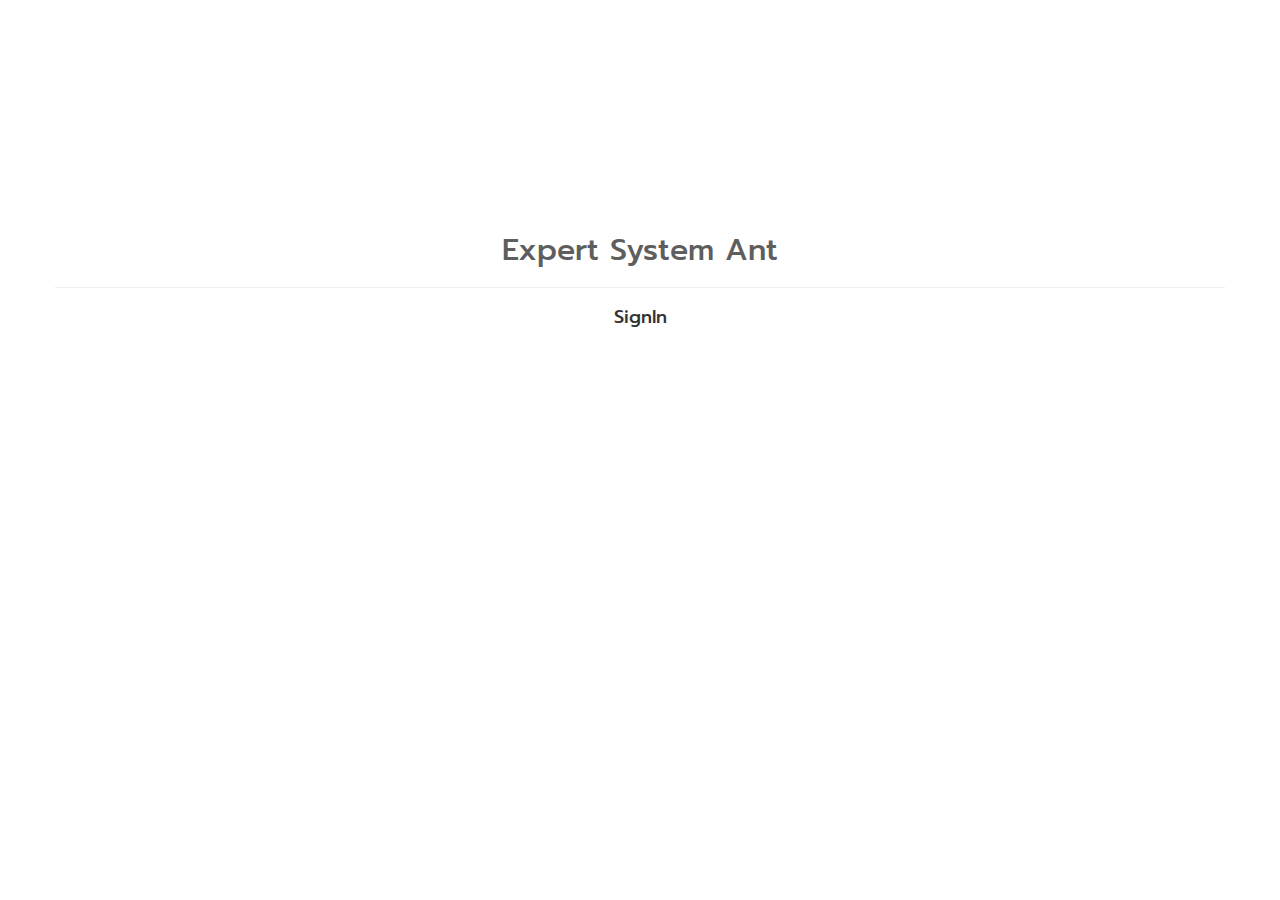
==== index.html @ a7dbe93e "ระบบอัพเดทเป็นครั้งแรก ยังไม่มีการแก้ไขไดๆ ทั้งสิ้น" ====
<html>
  <head>
    <title></title>
    <meta charset="utf-8">
    <meta name="viewport" content="width=device-width, initial-scale=1.0">
    <link rel="shortcut icon" href="gt_favicon.png">
    <link rel="stylesheet" href="style.css"/>
    <link rel="stylesheet" href="https://maxcdn.bootstrapcdn.com/bootstrap/3.3.7/css/bootstrap.min.css">
    <script src="https://ajax.googleapis.com/ajax/libs/jquery/1.12.4/jquery.min.js"></script>
    <script src="https://maxcdn.bootstrapcdn.com/bootstrap/3.3.7/js/bootstrap.min.js"></script>
  </head>
  <body>
    <div class="container">
      <div class="row">
        <h2 class="mos">Expert System Ant</h2><hr>
        <h4 class="swim"><span>SignIn</span></h4>
      </div>
    </div>
  </body>
</html>
<script>
  $(document).ready(function(){
    $('.swim').hide();$('.mos').hide();
    $('.mos').fadeIn(1000);
    $('.swim').show();

    setTimeout(function() {
      window.location.href = "simple.html";
    }, 4000);
  })
</script>
---- style.css ----
@import url('https://fonts.googleapis.com/css?family=Prompt:300,400,500,600&subset=thai,latin');
*{
  margin: 0;
  padding: 0;
  font-family: 'Prompt', sans-serif !important;
  font-weight: 500 !important;
}
/* simple */
div.pop{
  margin-top: 50px;
}

ul{
  width: 100%;
  min-height: 50px;
}

ul li{
  width: 100%;
  height: 5rem;
  background-color: #fff;
  border-radius: 5px;
  list-style: none;
  display: none;
  transition: all .2s ease-in-out;
  margin-bottom: 10px;
  line-height: 50px;
}

ul li:hover{
  width: 100%;
  height: 5rem;
  padding-left: 10px;
  border: 1px solid #ccc;
  box-shadow: 2px 2px 8px 1px #999;
}

ul li a:link{
  text-decoration: none;
}

a{
  color: #000 !important;
  font-size: 20px;
}

.blocker{
  display: block;
}

.display{
  display: block;
  padding-left: 10px;
}

.addsize{
  padding-left: 30px;
}
/* end simple */

/* answer*/
#msform {
  width: 100%;
  margin: 50px auto;
  text-align: center;
  position: relative;
}
#msform fieldset {
  background: white;
  border: 0 none;
  border-radius: 3px;
  box-shadow: 0 0 15px 1px rgba(0, 0, 0, 0.4);
  padding: 20px 30px;

  box-sizing: border-box;
  width: 100%;

/*stacking fieldsets above each other*/
  position: absolute;
}
/*Hide all except first fieldset*/
#msform fieldset:not(:first-of-type) {
  display: none;
}
/*inputs*/
#msform input, #msform textarea {
  padding: 15px;
  border: 1px solid #ccc;
  border-radius: 3px;
  margin-bottom: 10px;
  width: 100%;
  box-sizing: border-box;
  font-family: montserrat;
  color: #2C3E50;
  font-size: 13px;
}

#msform input[type=radio]{
  padding: 15px;
  border: 1px solid #ccc;
  margin-left: -55%;
  color: #2C3E50;
}
/*buttons*/
#msform .action-button {
  width: 100px;
  background: #27AE60;
  font-weight: bold;
  color: white;
  border: 0 none;
  border-radius: 1px;
  cursor: pointer;
  padding: 10px 5px;
  margin: 10px 5px;
}
#msform .action-button:hover, #msform .action-button:focus {
  box-shadow: 0 0 0 2px white, 0 0 0 3px #27AE60;
}
/*headings*/
.fs-title {
  font-size: 25px;
  text-transform: uppercase;
  color: #2C3E50;
  margin-bottom: 10px;
}
.fs-subtitle {
  font-weight: normal;
  font-size: 20px;
  color: #666;
  margin-bottom: 20px;
}

.red{
  color: red;
}
.success{
  color:green;
}
#message{
  padding-top: 200px;
  position: relative;
  text-align: center;
}
/* end answer */

/* index */
h2.mos{
  margin: 0 auto;
  margin-top: 50%;
  text-align: center;
  font-size: 30px;
  width: 50%;
  min-height: 10px;
}

h2.e{
  font-size: 30px;
}

label{
  font-size: 20px !important;
}

h4.swim{
  text-align: center;
  position :relative;
  -webkit-animation: mymove 3s; /* Safari 4.0 - 8.0 */
  animation: mymove 3s;
}

.delay{
  animation-delay: 3s;
}

/* Safari 4.0 - 8.0 */
@-webkit-keyframes mymove {
  0%   {top: 0px;}
  75% {top: 50px;}
  100% {top: 0px;}
}

/* Standard syntax */
@keyframes mymove {
    0%   {top: 0px;}
    75% {top: 50px;}
    100% {top: 0px;}
}
/* end index */


@media screen and (min-width: 700px) {
  .fs-title {
    font-size: 20px;
    text-transform: uppercase;
    color: #2C3E50;
    margin-bottom: 10px;
  }

  a{
    color: #000 !important;
    font-size: 16px;
  }

  #msform input[type=radio]{
    margin-left: -54%;
  }

  label{
    font-size: 16px !important;
  }

  h2.e{
    font-size: 30px;
  }

  h2.mos{
    margin-top: 20%;
    font-size: 30px;
  }
}
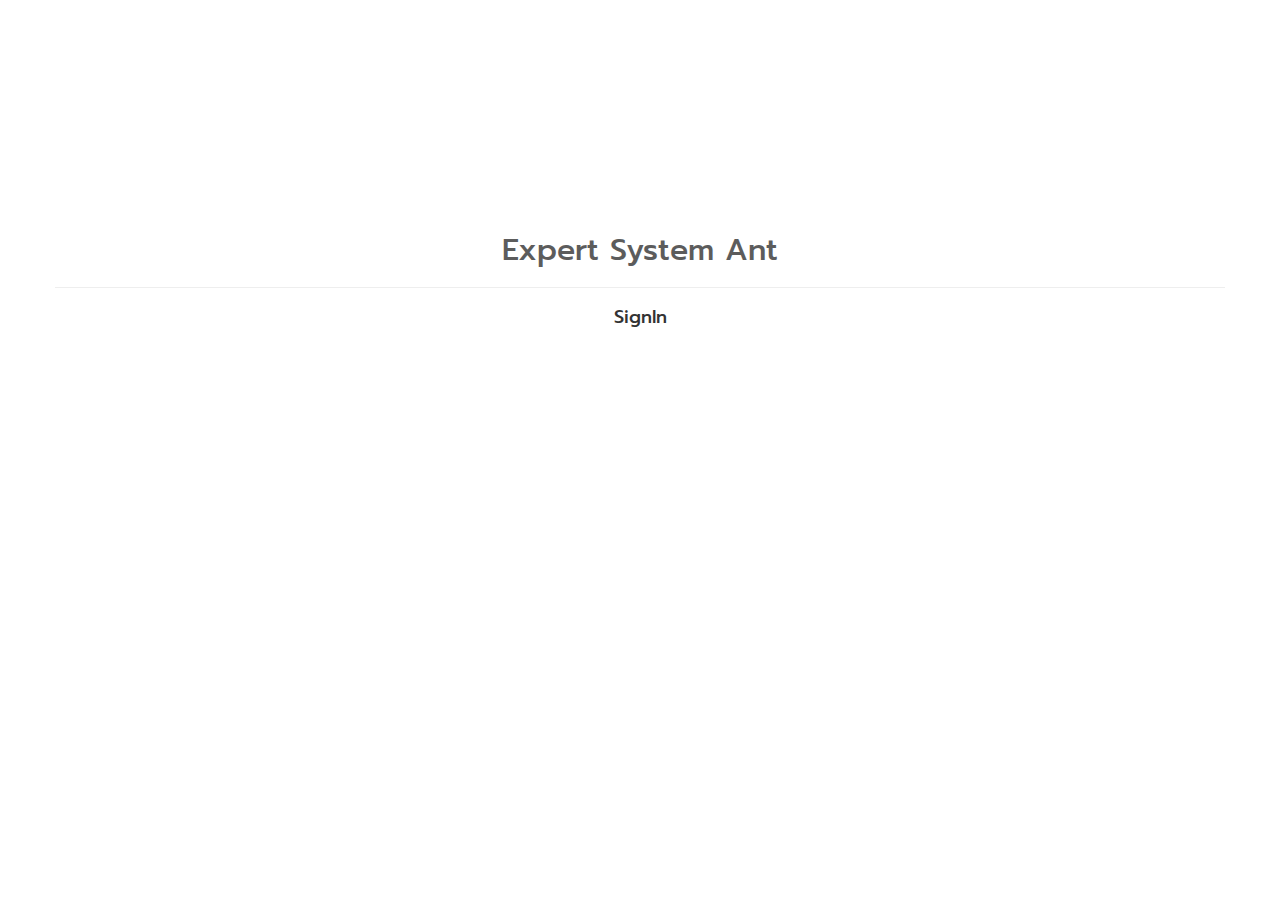
==== commit 45f1ca76: "แก้ไข meta tag" ====
--- a/index.html
+++ b/index.html
@@ -3,6 +3,9 @@
     <title></title>
     <meta charset="utf-8">
     <meta name="viewport" content="width=device-width, initial-scale=1.0">
+    <meta name="description" content="ระบบผู้เชี่ยวชาญมด เป็นระแบบที่เอาไว้บอกว่ามดที่มีสีแบบนี้ลักษณะแบบนั้นมันคือมดสายพันธ์ไหน">
+    <meta name="keywords" content="ระบบผู้เชี่ยวชาญ,ระบบผู้เชี่ยวชาญมด,expert system ant, อยากรู้สายพันธุ์มด, ประเภทมด, มดพันธุ์อะไร">
+    <meta name="author" content="Expert System Ant">
     <link rel="shortcut icon" href="gt_favicon.png">
     <link rel="stylesheet" href="style.css"/>
     <link rel="stylesheet" href="https://maxcdn.bootstrapcdn.com/bootstrap/3.3.7/css/bootstrap.min.css">
